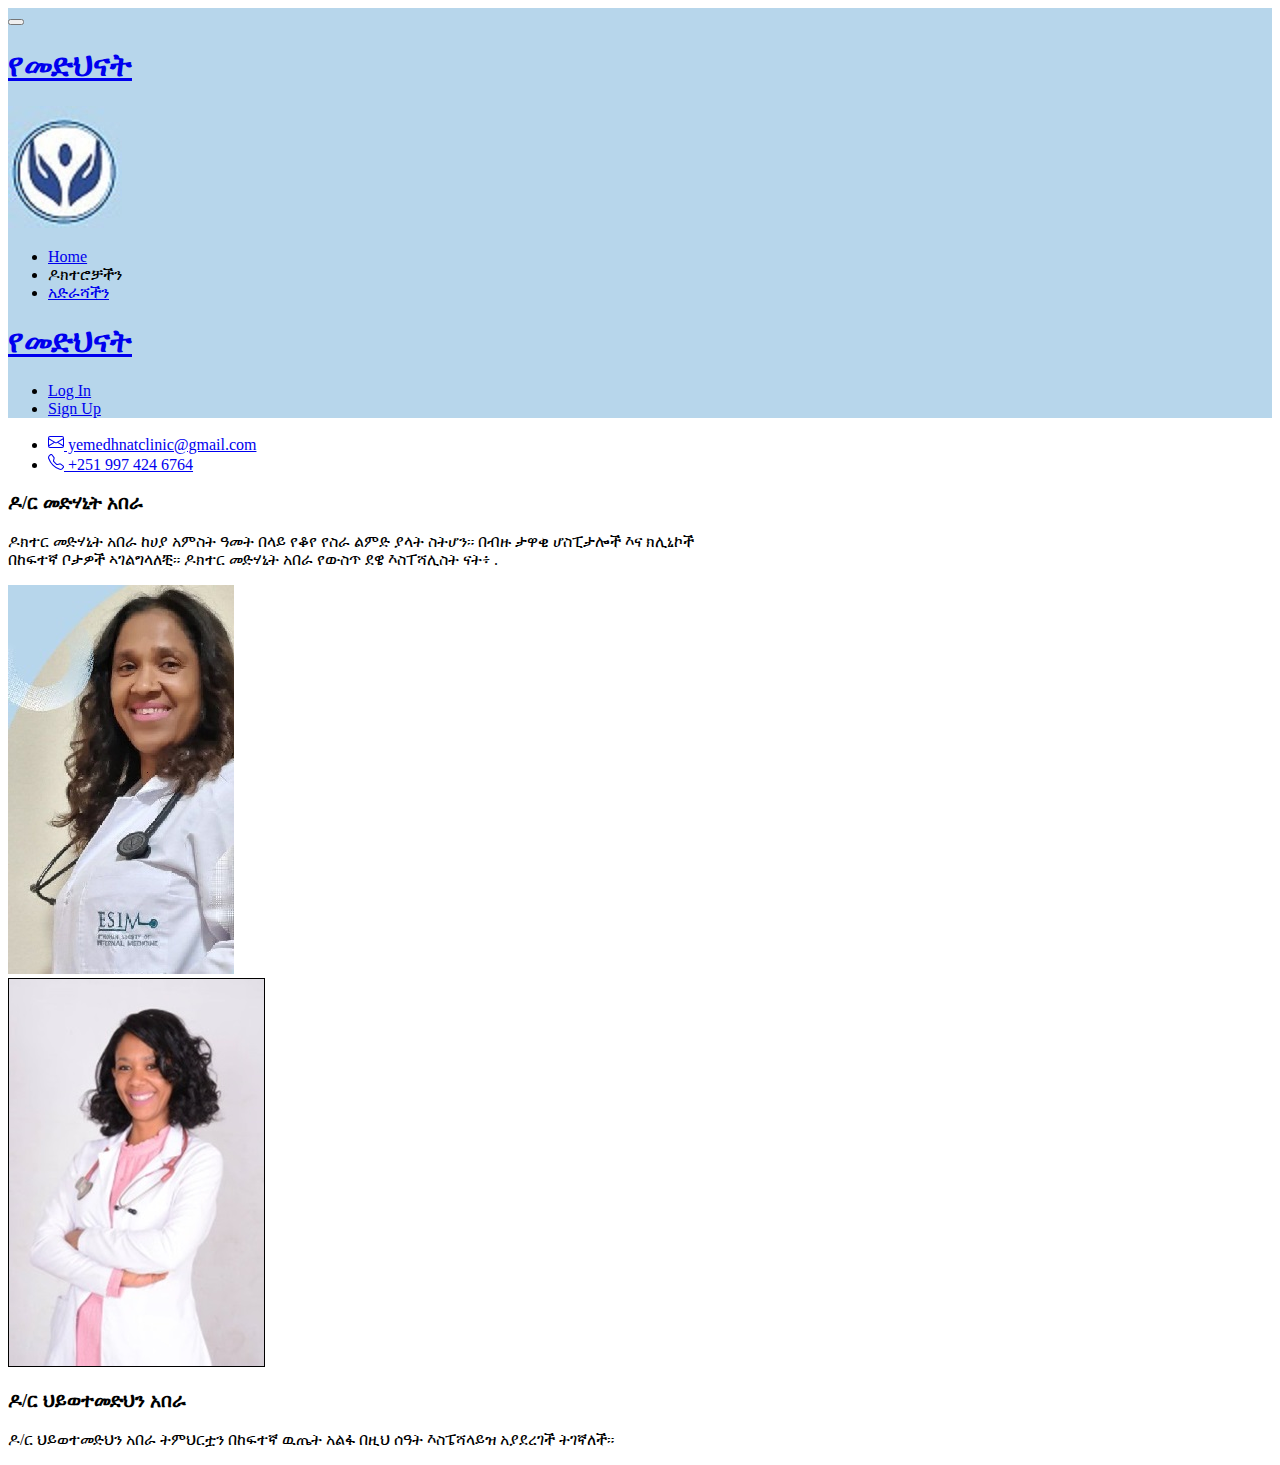
==== about.html @ f5036005 "doc cards complete commit" ====
<!DOCTYPE html>
<html lang="en">
<head>
    <meta charset="UTF-8">
    <meta name="viewport" content="width=device-width, initial-scale=1.0">
    <link rel="stylesheet" href="style.css">
    <link href="https://cdn.jsdelivr.net/npm/bootstrap@5.3.1/dist/css/bootstrap.min.css" rel="stylesheet" integrity="sha384-4bw+/aepP/YC94hEpVNVgiZdgIC5+VKNBQNGCHeKRQN+PtmoHDEXuppvnDJzQIu9" crossorigin="anonymous"><title>Welcome</title>
</head>
<body>
    <header>
      <nav class="navbar navbar-expand-lg navbar-light fw-bold" style="background-color: #b7d6eb;">
        <div class="container-fluid p-0">
          <button class="navbar-toggler ms-3" type="button" data-bs-toggle="collapse" data-bs-target="#navbarSupportedContent" aria-controls="navbarSupportedContent" aria-expanded="false" aria-label="Toggle navigation">
            <span class="navbar-toggler-icon"></span>
          </button>
          <div class="d-sm-none container d-flex justify-content-center w-50 " >
            <a class="navbar-brand " href="index.html"><h1 >የመድህናት</h1></a>
          </div>
          <div class="d-flex justify-content-start">
          <a class="navbar-brand " href="./index.html"><img src="./image/logo.jpg" class="img-responsive"></a>
        </div>
          <div class="collapse navbar-collapse m-0 ps-3 blink" id="navbarSupportedContent">
            <ul class="navbar-nav me-auto mb-2 mb-lg-0 ">
              <li class="nav-item">
                <a class="nav-link hover-effect" href="./index.html">Home</a>
              </li>
              <li class="nav-item">
                <a class="nav-link active " aria-current="page" >ዶክተሮቻችን</a>
              </li>
              <li class="nav-item">
                <a class="nav-link hover-effect" aria-current="page"  href="address.html" >አድራሻችን</a>
              </li>
            </ul>
          </div>
          <div class="container d-flex justify-content-center w-50 align-self-start" >
            <a class="d-none d-sm-block navbar-brand " href="index.html"><h1 >የመድህናት</h1></a>
          </div>
          <div>
            <ul class="navbar-nav d-flex justify-content-end">
               <li class="nav-item">
                <a class="nav-link" href="#">Log In </a>
              </li>
              <li class="nav-item">
                <a class="nav-link" href="regform.html">Sign Up</a>
              </li>
            </ul>
          </div>
        </div>
      </nav>
      
      <nav class="navbar navbar-expand-lg navbar-light bg-light">
        <div class="container-fluid">
            <ul class="navbar-nav me-auto mb-2 mb-lg-0">
              <li class="nav-item me-5"><a class="nav-link" href="mailto:yemedhanit@gmail.com">
                <svg xmlns="http://www.w3.org/2000/svg" width="16" height="16" fill="currentColor" class="bi bi-envelope" viewBox="0 0 16 16">
                <path d="M0 4a2 2 0 0 1 2-2h12a2 2 0 0 1 2 2v8a2 2 0 0 1-2 2H2a2 2 0 0 1-2-2V4Zm2-1a1 1 0 0 0-1 1v.217l7 4.2 7-4.2V4a1 1 0 0 0-1-1H2Zm13 2.383-4.708 2.825L15 11.105V5.383Zm-.034 6.876-5.64-3.471L8 9.583l-1.326-.795-5.64 3.47A1 1 0 0 0 2 13h12a1 1 0 0 0 .966-.741ZM1 11.105l4.708-2.897L1 5.383v5.722Z"/>
              </svg>
              yemedhnatclinic@gmail.com</a>
              </li>
              <li class="nav-item "><a class="nav-link" href="tel:+251 997 424 6764">
                <svg xmlns="http://www.w3.org/2000/svg" width="16" height="16" fill="currentColor" class="bi bi-telephone" viewBox="0 0 16 16">
                <path d="M3.654 1.328a.678.678 0 0 0-1.015-.063L1.605 2.3c-.483.484-.661 1.169-.45 1.77a17.568 17.568 0 0 0 4.168 6.608 17.569 17.569 0 0 0 6.608 4.168c.601.211 1.286.033 1.77-.45l1.034-1.034a.678.678 0 0 0-.063-1.015l-2.307-1.794a.678.678 0 0 0-.58-.122l-2.19.547a1.745 1.745 0 0 1-1.657-.459L5.482 8.062a1.745 1.745 0 0 1-.46-1.657l.548-2.19a.678.678 0 0 0-.122-.58L3.654 1.328zM1.884.511a1.745 1.745 0 0 1 2.612.163L6.29 2.98c.329.423.445.974.315 1.494l-.547 2.19a.678.678 0 0 0 .178.643l2.457 2.457a.678.678 0 0 0 .644.178l2.189-.547a1.745 1.745 0 0 1 1.494.315l2.306 1.794c.829.645.905 1.87.163 2.611l-1.034 1.034c-.74.74-1.846 1.065-2.877.702a18.634 18.634 0 0 1-7.01-4.42 18.634 18.634 0 0 1-4.42-7.009c-.362-1.03-.037-2.137.703-2.877L1.885.511z"/>
              </svg> +251 997 424 6764</a>
              </li>
            </ul>
        </div>
      </nav>
    </header>
    <main>
      <div class="d-flex justify-content-end">
          <div class="card text-white bg-primary border-primary border col-12" style="max-width: 700px;">
            <div class="row g-0">
              
              <div class="col-sm-6">
                <div class="card-body">
                  <h3 class="card-header bg-info">ዶ/ር መድሃኒት አበራ</h3>
                  <p class="card-text">ዶክተር መድሃኒት አበራ ከሀያ አምስት ዓመት በላይ የቆየ የስራ ልምድ ያላት ስትሆን። በብዙ ታዋቂ ሆስፒታሎች እና ክሊኒኮች በከፍተኛ ቦታዎች ኣገልግላለቺ። ዶክተር መድሃኒት አበራ የውስጥ ደዌ እስፐሻሊስት ናት፥ .</p>
                  </div>
              </div>
              <div class="d-flex justify-content-center justify-content-sm-end col-sm-6">
                <img src="./image/medhanit.jpg" class="img-responsive rounded" alt="medhanit">
              </div>
            </div>
          </div>
        </div>
        <div class="d-flex mt-5">
          
          <div class="card text-white bg-primary border-primary border" style="max-width: 700px;">
            <div class="row g-0">
              <div class="d-flex justify-content-center justify-content-sm-start   col-sm-6">
                <img src="./image/hiwot.jpg" class="img-responsive rounded" style="border: 1px solid black" alt="hiwot">
              </div>
              <div class="col-sm-6">
                <div class="card-body">
                  <h3 class="card-header bg-info">ዶ/ር ህይወተመድህን አበራ</h3>
                  <p class="card-text">ዶ/ር ህይወተመድህን አበራ ትምህርቷን በከፍተኛ ዉጤት አልፋ በዚህ ሰዓት እስፔሻላይዝ አያደረገች ትገኛለች።
          
                  </p>
                  </div>
                </div>
            </div>
          </div>
        </div>
            
        
    </main>
    <script src="https://cdn.jsdelivr.net/npm/bootstrap@5.3.1/dist/js/bootstrap.bundle.min.js" integrity="sha384-HwwvtgBNo3bZJJLYd8oVXjrBZt8cqVSpeBNS5n7C8IVInixGAoxmnlMuBnhbgrkm" crossorigin="anonymous"></script>
  </body>
</html>
---- style.css ----
#yemedhnatLogo{
    width:5%;
    height : auto;
}
.cardContainer{
    display: grid;
    grid-template-columns: 50% 50%;
}
#map {
    height: 400px; /* The height is 400 pixels */
    width: 50%; /* The width is the width of the web page */
    border: 1px solid black;
}
@media screen and (max-width:480px) {
    #map {
        height: 400px; /* The height is 400 pixels */
        width: 100%; /* The width is the width of the web page */
    }
    .blink{
        background-color:white ;
    }
}
.hover-effect:hover {
  opacity: 0.5;
  border-bottom: 1px solid blue;
}
#titleyemedhnat{
    color: aliceblued;
    position: relative;
    left:-50px;
}
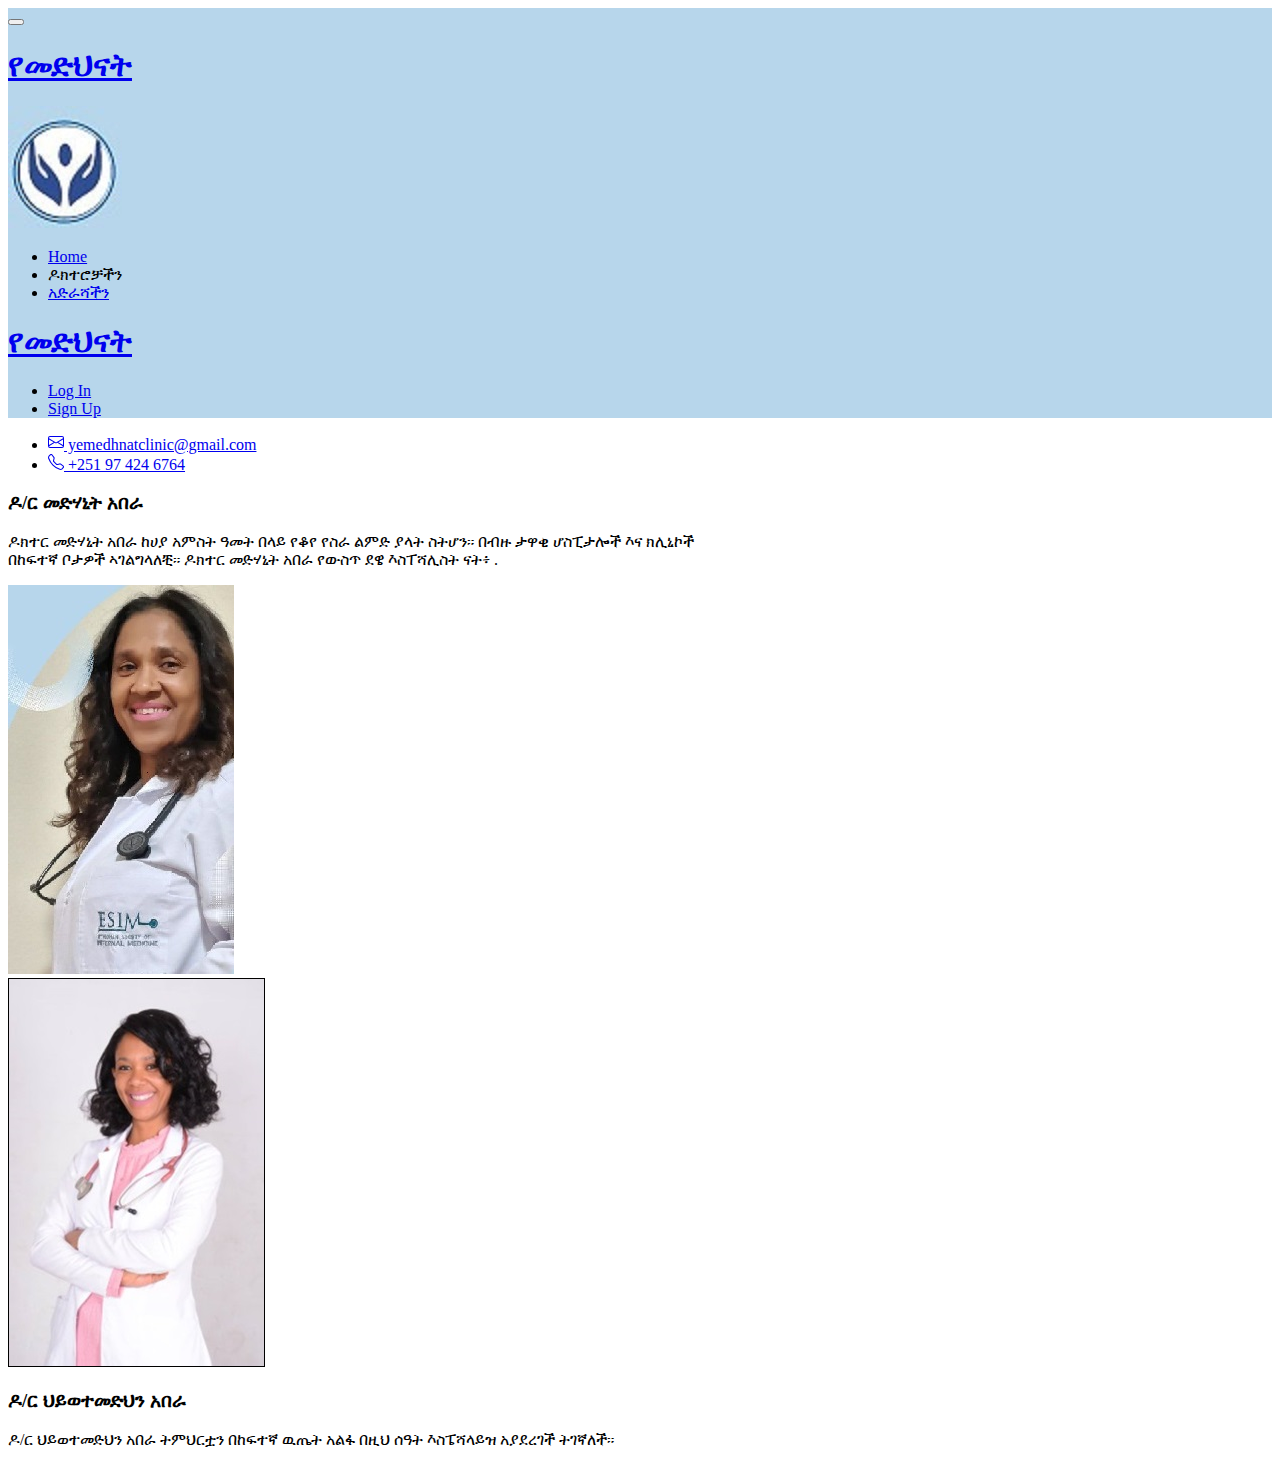
==== commit 2af1c192: "tel corrected commit" ====
--- a/about.html
+++ b/about.html
@@ -57,10 +57,10 @@
               </svg>
               yemedhnatclinic@gmail.com</a>
               </li>
-              <li class="nav-item "><a class="nav-link" href="tel:+251 997 424 6764">
+              <li class="nav-item "><a class="nav-link" href="tel:+251 97 424 6764">
                 <svg xmlns="http://www.w3.org/2000/svg" width="16" height="16" fill="currentColor" class="bi bi-telephone" viewBox="0 0 16 16">
                 <path d="M3.654 1.328a.678.678 0 0 0-1.015-.063L1.605 2.3c-.483.484-.661 1.169-.45 1.77a17.568 17.568 0 0 0 4.168 6.608 17.569 17.569 0 0 0 6.608 4.168c.601.211 1.286.033 1.77-.45l1.034-1.034a.678.678 0 0 0-.063-1.015l-2.307-1.794a.678.678 0 0 0-.58-.122l-2.19.547a1.745 1.745 0 0 1-1.657-.459L5.482 8.062a1.745 1.745 0 0 1-.46-1.657l.548-2.19a.678.678 0 0 0-.122-.58L3.654 1.328zM1.884.511a1.745 1.745 0 0 1 2.612.163L6.29 2.98c.329.423.445.974.315 1.494l-.547 2.19a.678.678 0 0 0 .178.643l2.457 2.457a.678.678 0 0 0 .644.178l2.189-.547a1.745 1.745 0 0 1 1.494.315l2.306 1.794c.829.645.905 1.87.163 2.611l-1.034 1.034c-.74.74-1.846 1.065-2.877.702a18.634 18.634 0 0 1-7.01-4.42 18.634 18.634 0 0 1-4.42-7.009c-.362-1.03-.037-2.137.703-2.877L1.885.511z"/>
-              </svg> +251 997 424 6764</a>
+              </svg> +251 97 424 6764</a>
               </li>
             </ul>
         </div>
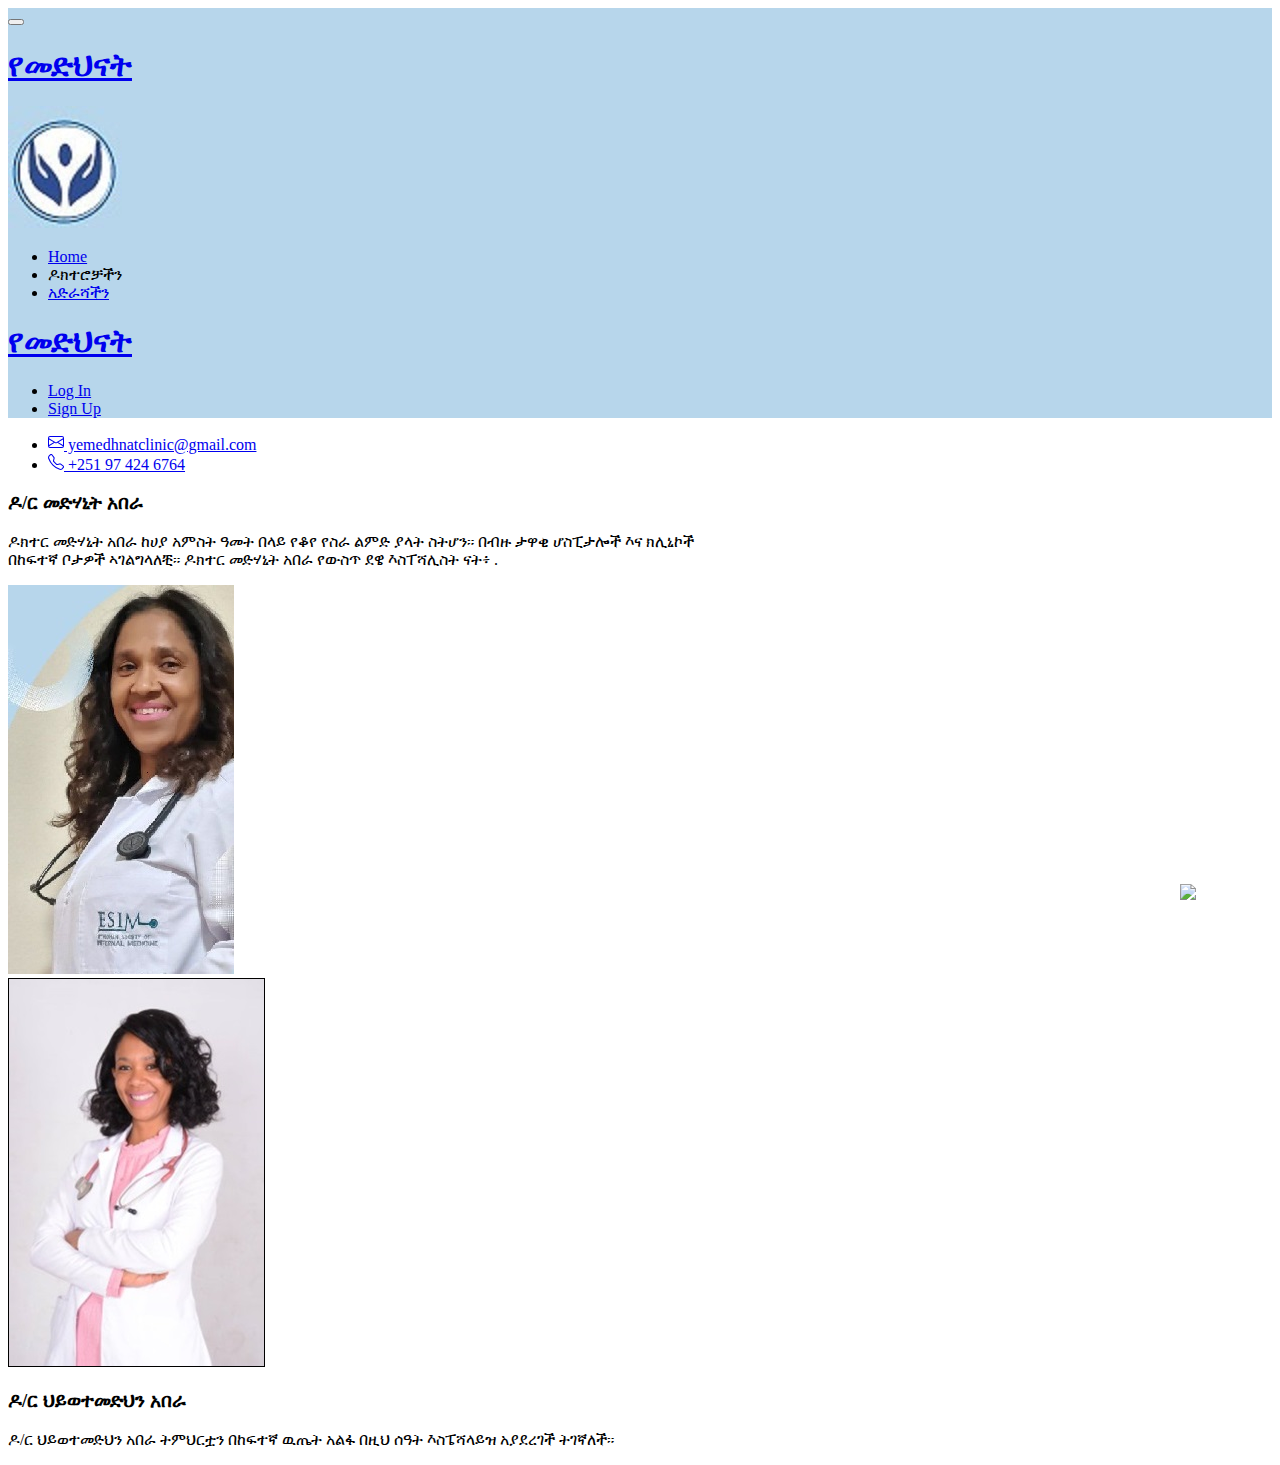
==== commit ec181257: "parsed json" ====
--- a/about.html
+++ b/about.html
@@ -104,6 +104,8 @@
             
         
     </main>
+    <a href="chat.html"><img src="/clinic/image/whatsApp.webp" class="whatsapp" id="whatsapp" /></a>
+    
     <script src="https://cdn.jsdelivr.net/npm/bootstrap@5.3.1/dist/js/bootstrap.bundle.min.js" integrity="sha384-HwwvtgBNo3bZJJLYd8oVXjrBZt8cqVSpeBNS5n7C8IVInixGAoxmnlMuBnhbgrkm" crossorigin="anonymous"></script>
   </body>
 </html>--- a/style.css
+++ b/style.css
@@ -20,6 +20,13 @@
         background-color:white ;
     }
 }
+.whatsapp{
+    position:fixed;
+    right: 0px;
+    bottom: 0px;
+    width:100px;
+    height: auto;
+}
 .hover-effect:hover {
   opacity: 0.5;
   border-bottom: 1px solid blue;
@@ -28,4 +35,176 @@
     color: aliceblued;
     position: relative;
     left:-50px;
+}
+#sendButton{
+    position: relative;
+    left :170px;
+    display:none;
+}
+.right{
+   /* text-align:right;*/
+}
+table{
+    width:100%;
+
+    border: 1px solid black;
+}
+#get{
+    display: none;
+}
+#parts{
+    
+    display: flex;
+    justify-content: center;
+    padding: 50px;
+    min-height: 700px;
+}
+.list_container{
+    display: flex;
+    justify-content: center;
+}
+.list{
+    cursor: pointer;;
+    width: 200px;
+    background-color: cadetblue;
+    list-style: none;
+    padding: 5px;
+    margin-bottom: 10px;
+    text-align: center;
+    color:white;
+    font-family: 'Franklin Gothic Medium', 'Arial Narrow', Arial, sans-serif;
+    box-shadow: 5px 5px 10px 5px white;
+    border-radius: 10px;
+}
+#done{
+    border:  lightblue solid 1px;
+    width: 200px;
+    height: 75px;
+    margin: 40px;
+}
+#doneContainer{
+    display: flex;
+    justify-content: center;
+    margin-left: 30px;
+}
+#bgImage{
+    background-image: url(/clinic/image/staff.jpg);
+    
+}
+.diagnosis{
+    background-color:chocolate;
+    height:40px;
+    border-radius: 10px;
+    font-size: large;
+    color: white;
+    width: 200px;
+    margin-bottom: 10px;
+    
+
+}
+.diseases_container{
+    height: 700px;
+}
+.rate{
+    margin-top: 200px;
+    height: 50px;
+    background-color: brown;
+    text-decoration: none;
+    width: 200px;
+}
+/* Chat sheets */
+.chat_container{
+    display: flex;
+    flex-direction: column;
+    position: relative;
+    left: 0px;
+    top:0px;
+    margin: 20px;
+    height:90%;
+    width:90%;
+}
+.chat_heading{
+    position: fixed;
+    width:auto;
+    top:inherit;
+    left:0px;
+    right: 0px;
+    text-align: center;
+    color: rgb(37, 83, 99);
+    font-family: Arial, Helvetica, sans-serif;
+    background-color: beige;
+    padding:20px;
+    margin-top: 0px;
+    border-radius: 5px;
+}
+.m_chats{
+    align-self:flex-start;
+    border: black solid 1px;
+    border-top-right-radius: 20px;
+    border-bottom-right-radius: 20px;
+    border-top-left-radius: 20px;
+    width:fit-content;
+    padding: 10px;
+    margin: 20px;
+    background-color: lightblue;
+    font-family:'Lucida Sans', 'Lucida Sans Regular', 'Lucida Grande', 'Lucida Sans Unicode', Geneva, Verdana, sans-serif;
+}
+.user_chats{
+    align-self: flex-end;
+    border: black solid 1px;    
+    border-top-right-radius: 20px;
+    border-top-left-radius: 20px;
+    border-bottom-left-radius: 20px;
+    width:fit-content;
+    padding: 10px;
+    margin: 20px;
+    background-color: lightblue;
+    font-family:'Lucida Sans', 'Lucida Sans Regular', 'Lucida Grande', 'Lucida Sans Unicode', Geneva, Verdana, sans-serif;
+}
+.user_input{
+    position: fixed;
+    bottom:0px;
+    left:0px;
+    right:0px;
+   
+    width:auto;
+    height:5%;
+    border:none;
+    background-color: beige;
+    border-radius: 5px;
+    font-size: 1.5em;
+    padding-left: 20px;
+}
+.choices{
+    cursor: pointer;
+    text-align: center;
+    align-self: center;
+    border: black solid 1px;  
+    width:fit-content;
+    min-width: 160px;
+    padding: 10px;
+    margin: 5px;
+    background-color: rgb(140, 168, 162);
+    font-family:'Lucida Sans', 'Lucida Sans Regular', 'Lucida Grande', 'Lucida Sans Unicode', Geneva, Verdana, sans-serif;
+
+}
+.spacer{
+    height:20px;
+}
+.spacer_bottom{
+    height:100px;
+}
+.disclaimer{
+    margin-top: 40px;
+    font-size: medium;
+    text-align: center;
+}
+.schedule_button{
+    height: 2em;
+    text-align: center;
+    border: black solid 1px;
+    background-color: brown;
+    border-radius: 5px;
+    color: white;
+    font-family: 'Gill Sans', 'Gill Sans MT', Calibri, 'Trebuchet MS', sans-serif;
 }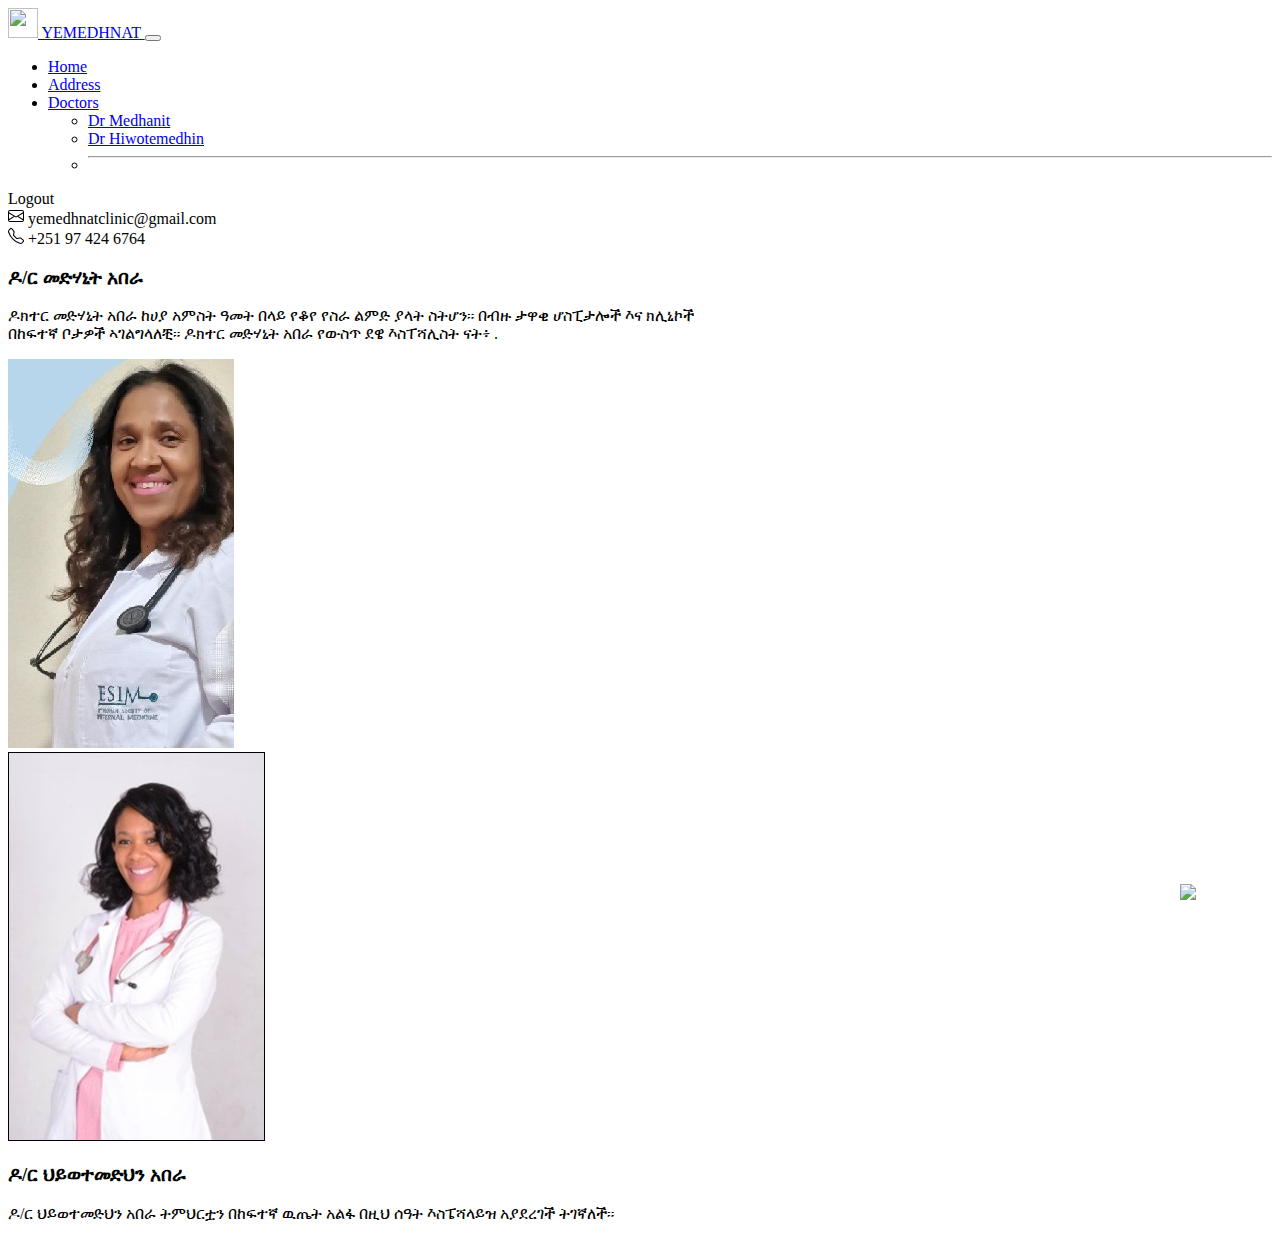
==== commit cd54d14b: "fixed home and doctors pages" ====
--- a/about.html
+++ b/about.html
@@ -8,70 +8,63 @@
 </head>
 <body>
     <header>
-      <nav class="navbar navbar-expand-lg navbar-light fw-bold" style="background-color: #b7d6eb;">
-        <div class="container-fluid p-0">
-          <button class="navbar-toggler ms-3" type="button" data-bs-toggle="collapse" data-bs-target="#navbarSupportedContent" aria-controls="navbarSupportedContent" aria-expanded="false" aria-label="Toggle navigation">
-            <span class="navbar-toggler-icon"></span>
-          </button>
-          <div class="d-sm-none container d-flex justify-content-center w-50 " >
-            <a class="navbar-brand " href="index.html"><h1 >የመድህናት</h1></a>
-          </div>
-          <div class="d-flex justify-content-start">
-          <a class="navbar-brand " href="./index.html"><img src="./image/logo.jpg" class="img-responsive"></a>
-        </div>
-          <div class="collapse navbar-collapse m-0 ps-3 blink" id="navbarSupportedContent">
-            <ul class="navbar-nav me-auto mb-2 mb-lg-0 ">
-              <li class="nav-item">
-                <a class="nav-link hover-effect" href="./index.html">Home</a>
-              </li>
-              <li class="nav-item">
-                <a class="nav-link active " aria-current="page" >ዶክተሮቻችን</a>
-              </li>
-              <li class="nav-item">
-                <a class="nav-link hover-effect" aria-current="page"  href="address.html" >አድራሻችን</a>
-              </li>
-            </ul>
-          </div>
-          <div class="container d-flex justify-content-center w-50 align-self-start" >
-            <a class="d-none d-sm-block navbar-brand " href="index.html"><h1 >የመድህናት</h1></a>
-          </div>
-          <div>
-            <ul class="navbar-nav d-flex justify-content-end">
-               <li class="nav-item">
-                <a class="nav-link" href="#">Log In </a>
-              </li>
-              <li class="nav-item">
-                <a class="nav-link" href="regform.html">Sign Up</a>
-              </li>
-            </ul>
-          </div>
-        </div>
-      </nav>
       
       <nav class="navbar navbar-expand-lg navbar-light bg-light">
-        <div class="container-fluid">
-            <ul class="navbar-nav me-auto mb-2 mb-lg-0">
-              <li class="nav-item me-5"><a class="nav-link" href="mailto:yemedhanit@gmail.com">
+        <a class="navbar-brand" href="#">
+        <img src="/clinic/image/logo.jpg" width="30" height="30" class="d-inline-block align-top" alt="">
+        YEMEDHNAT
+        </a>
+        <button class="navbar-toggler me-3" type="button" data-bs-toggle="collapse" data-bs-target="#navbarSupportedContent" aria-controls="navbarSupportedContent" aria-expanded="false" aria-label="Toggle navigation">
+            <span class="navbar-toggler-icon"></span>
+        </button>
+        <div class="collapse navbar-collapse" id="navbarSupportedContent">
+        <ul class="navbar-nav me-auto mb-2 mb-lg-0">
+          <li class="nav-item">
+            <a class="nav-link active" href="index.html">Home</a>
+          </li>
+          <li class="nav-item">
+            <a class="nav-link" href="address.html">Address</a>
+          </li>
+          <li class="nav-item dropdown">
+            <a class="nav-link dropdown-toggle" href="#" id="navbarDropdown" role="button" data-bs-toggle="dropdown" aria-expanded="false">
+              Doctors
+            </a>
+            <ul class="dropdown-menu" aria-labelledby="navbarDropdown">
+              <li><a class="dropdown-item" href="#">Dr Medhanit</a></li>
+              <li><a class="dropdown-item" href="#">Dr Hiwotemedhin</a></li>
+              <li><hr class="dropdown-divider">
+            </ul>
+          </li>
+        </ul>
+        <form class="d-flex">
+          <a class="btn btn-outline-success" type="submit">Logout</a>
+        </form>
+      </div>
+    </div>
+  </nav>
+  <nav class="container bg-dark text-white">
+    <div class="row">
+        <div class="col-12">
+            <a class="nav-link" href="mailto:yemedhanit@gmail.com"></a>
                 <svg xmlns="http://www.w3.org/2000/svg" width="16" height="16" fill="currentColor" class="bi bi-envelope" viewBox="0 0 16 16">
-                <path d="M0 4a2 2 0 0 1 2-2h12a2 2 0 0 1 2 2v8a2 2 0 0 1-2 2H2a2 2 0 0 1-2-2V4Zm2-1a1 1 0 0 0-1 1v.217l7 4.2 7-4.2V4a1 1 0 0 0-1-1H2Zm13 2.383-4.708 2.825L15 11.105V5.383Zm-.034 6.876-5.64-3.471L8 9.583l-1.326-.795-5.64 3.47A1 1 0 0 0 2 13h12a1 1 0 0 0 .966-.741ZM1 11.105l4.708-2.897L1 5.383v5.722Z"/>
-              </svg>
-              yemedhnatclinic@gmail.com</a>
-              </li>
-              <li class="nav-item "><a class="nav-link" href="tel:+251 97 424 6764">
-                <svg xmlns="http://www.w3.org/2000/svg" width="16" height="16" fill="currentColor" class="bi bi-telephone" viewBox="0 0 16 16">
+                    <path d="M0 4a2 2 0 0 1 2-2h12a2 2 0 0 1 2 2v8a2 2 0 0 1-2 2H2a2 2 0 0 1-2-2V4Zm2-1a1 1 0 0 0-1 1v.217l7 4.2 7-4.2V4a1 1 0 0 0-1-1H2Zm13 2.383-4.708 2.825L15 11.105V5.383Zm-.034 6.876-5.64-3.471L8 9.583l-1.326-.795-5.64 3.47A1 1 0 0 0 2 13h12a1 1 0 0 0 .966-.741ZM1 11.105l4.708-2.897L1 5.383v5.722Z"/>
+                </svg>
+            yemedhnatclinic@gmail.com</a>
+        </div>
+        <div class="col-12 text-center">
+            <svg xmlns="http://www.w3.org/2000/svg" width="16" height="16" fill="currentColor" class="bi bi-telephone" viewBox="0 0 16 16">
                 <path d="M3.654 1.328a.678.678 0 0 0-1.015-.063L1.605 2.3c-.483.484-.661 1.169-.45 1.77a17.568 17.568 0 0 0 4.168 6.608 17.569 17.569 0 0 0 6.608 4.168c.601.211 1.286.033 1.77-.45l1.034-1.034a.678.678 0 0 0-.063-1.015l-2.307-1.794a.678.678 0 0 0-.58-.122l-2.19.547a1.745 1.745 0 0 1-1.657-.459L5.482 8.062a1.745 1.745 0 0 1-.46-1.657l.548-2.19a.678.678 0 0 0-.122-.58L3.654 1.328zM1.884.511a1.745 1.745 0 0 1 2.612.163L6.29 2.98c.329.423.445.974.315 1.494l-.547 2.19a.678.678 0 0 0 .178.643l2.457 2.457a.678.678 0 0 0 .644.178l2.189-.547a1.745 1.745 0 0 1 1.494.315l2.306 1.794c.829.645.905 1.87.163 2.611l-1.034 1.034c-.74.74-1.846 1.065-2.877.702a18.634 18.634 0 0 1-7.01-4.42 18.634 18.634 0 0 1-4.42-7.009c-.362-1.03-.037-2.137.703-2.877L1.885.511z"/>
-              </svg> +251 97 424 6764</a>
-              </li>
-            </ul>
-        </div>
-      </nav>
+          </svg> +251 97 424 6764</a> </div>
+    </div>
+  </nav>
+      
     </header>
     <main>
       <div class="d-flex justify-content-end">
           <div class="card text-white bg-primary border-primary border col-12" style="max-width: 700px;">
             <div class="row g-0">
               
-              <div class="col-sm-6">
+              <div class="col-8">
                 <div class="card-body">
                   <h3 class="card-header bg-info">ዶ/ር መድሃኒት አበራ</h3>
                   <p class="card-text">ዶክተር መድሃኒት አበራ ከሀያ አምስት ዓመት በላይ የቆየ የስራ ልምድ ያላት ስትሆን። በብዙ ታዋቂ ሆስፒታሎች እና ክሊኒኮች በከፍተኛ ቦታዎች ኣገልግላለቺ። ዶክተር መድሃኒት አበራ የውስጥ ደዌ እስፐሻሊስት ናት፥ .</p>
@@ -104,7 +97,7 @@
             
         
     </main>
-    <a href="chat.html"><img src="/clinic/image/whatsApp.webp" class="whatsapp" id="whatsapp" /></a>
+    <a href="chat.html"><img src="/clinic/image/drM.jpg" class="whatsapp" id="whatsapp" /></a>
     
     <script src="https://cdn.jsdelivr.net/npm/bootstrap@5.3.1/dist/js/bootstrap.bundle.min.js" integrity="sha384-HwwvtgBNo3bZJJLYd8oVXjrBZt8cqVSpeBNS5n7C8IVInixGAoxmnlMuBnhbgrkm" crossorigin="anonymous"></script>
   </body>
--- a/style.css
+++ b/style.css
@@ -113,6 +113,14 @@
     width: 200px;
 }
 /* Chat sheets */
+.my_flex_end{
+    display: flex;
+    justify-content: flex-end;
+}
+.chat_body{
+    width: 10vw;
+
+}
 .chat_container{
     display: flex;
     flex-direction: column;
@@ -121,7 +129,7 @@
     top:0px;
     margin: 20px;
     height:90%;
-    width:90%;
+    width:90vw;
 }
 .chat_heading{
     position: fixed;
@@ -151,14 +159,14 @@
 }
 .user_chats{
     align-self: flex-end;
-    border: black solid 1px;    
+    border: white solid 1px;    
     border-top-right-radius: 20px;
     border-top-left-radius: 20px;
     border-bottom-left-radius: 20px;
     width:fit-content;
     padding: 10px;
     margin: 20px;
-    background-color: lightblue;
+    background-color: rgb(186, 230, 173);
     font-family:'Lucida Sans', 'Lucida Sans Regular', 'Lucida Grande', 'Lucida Sans Unicode', Geneva, Verdana, sans-serif;
 }
 .user_input{
@@ -179,17 +187,19 @@
     cursor: pointer;
     text-align: center;
     align-self: center;
-    border: black solid 1px;  
-    width:fit-content;
+    border: black solid 1px;
+    border-radius:10px; 
+    width:350px;
     min-width: 160px;
     padding: 10px;
     margin: 5px;
     background-color: rgb(140, 168, 162);
     font-family:'Lucida Sans', 'Lucida Sans Regular', 'Lucida Grande', 'Lucida Sans Unicode', Geneva, Verdana, sans-serif;
-
+    font-weight: bold;
+    color: white;
 }
 .spacer{
-    height:20px;
+    height:30px;
 }
 .spacer_bottom{
     height:100px;
@@ -201,10 +211,100 @@
 }
 .schedule_button{
     height: 2em;
+    display:block;
+    text-decoration: none;
     text-align: center;
     border: black solid 1px;
     background-color: brown;
     border-radius: 5px;
     color: white;
     font-family: 'Gill Sans', 'Gill Sans MT', Calibri, 'Trebuchet MS', sans-serif;
-}+}
+#drM{
+    border-radius: 50%;
+    height: 40px;
+    width: auto;
+}
+/* user page sheets*/
+.photo{
+    height: auto;
+    width: 50%;
+    margin-right: 20px;
+    border: black solid 1px;
+    border-radius: 20px;
+}
+.appointment{
+    min-height: 60vh;
+}
+.my_flex{
+    height: inherit;
+    display: flex;
+    justify-content: center;
+    align-items: center;
+}
+.bg_beige{
+    background:beige;
+    width: 100%;
+}
+.width_wide{
+    font-size: 4em;
+    font-family:'Trebuchet MS', 'Lucida Sans Unicode', 'Lucida Grande', 'Lucida Sans', Arial, sans-serif;
+    color:rgb(63, 125, 146)
+}
+.three_bars{
+    cursor: pointer;
+    background-color: black;
+    height: 1px;
+    width: 50px;
+    margin: 20px;
+}
+#three_container{
+    cursor: pointer;
+    width:50px;
+}
+
+/** index*/
+.address{
+    position:fixed;
+    top:250px;
+    left:50px;
+    height:10vw;
+    width:10vw;
+    min-width: 80px;;
+    min-height: 80px;
+    z-index: 2;
+    background-color: black;
+    color:white;
+    padding-top: 4vw;
+    padding-left: 3vw;
+    opacity: .8;
+    font-weight: bold;
+}
+.doctors{
+    position:fixed;
+    top:250px;
+    right:50px;
+    height:10vw;
+    width:10vw;
+    min-width: 80px;;
+    min-height: 80px;
+    z-index: 2;
+    background-color: black;
+    color:white;
+    padding-top: 4vw;
+    padding-left: 3vw;
+    opacity: .8;
+    font-weight: bold;
+}
+.doctors:hover{
+    opacity:1;
+    transform:scale(1.2);
+}
+.address:hover{
+    opacity:1;
+    transform:scale(1.2);
+}
+.copyright{
+    position:relative;
+    top:calc(90px + 5vw);
+}
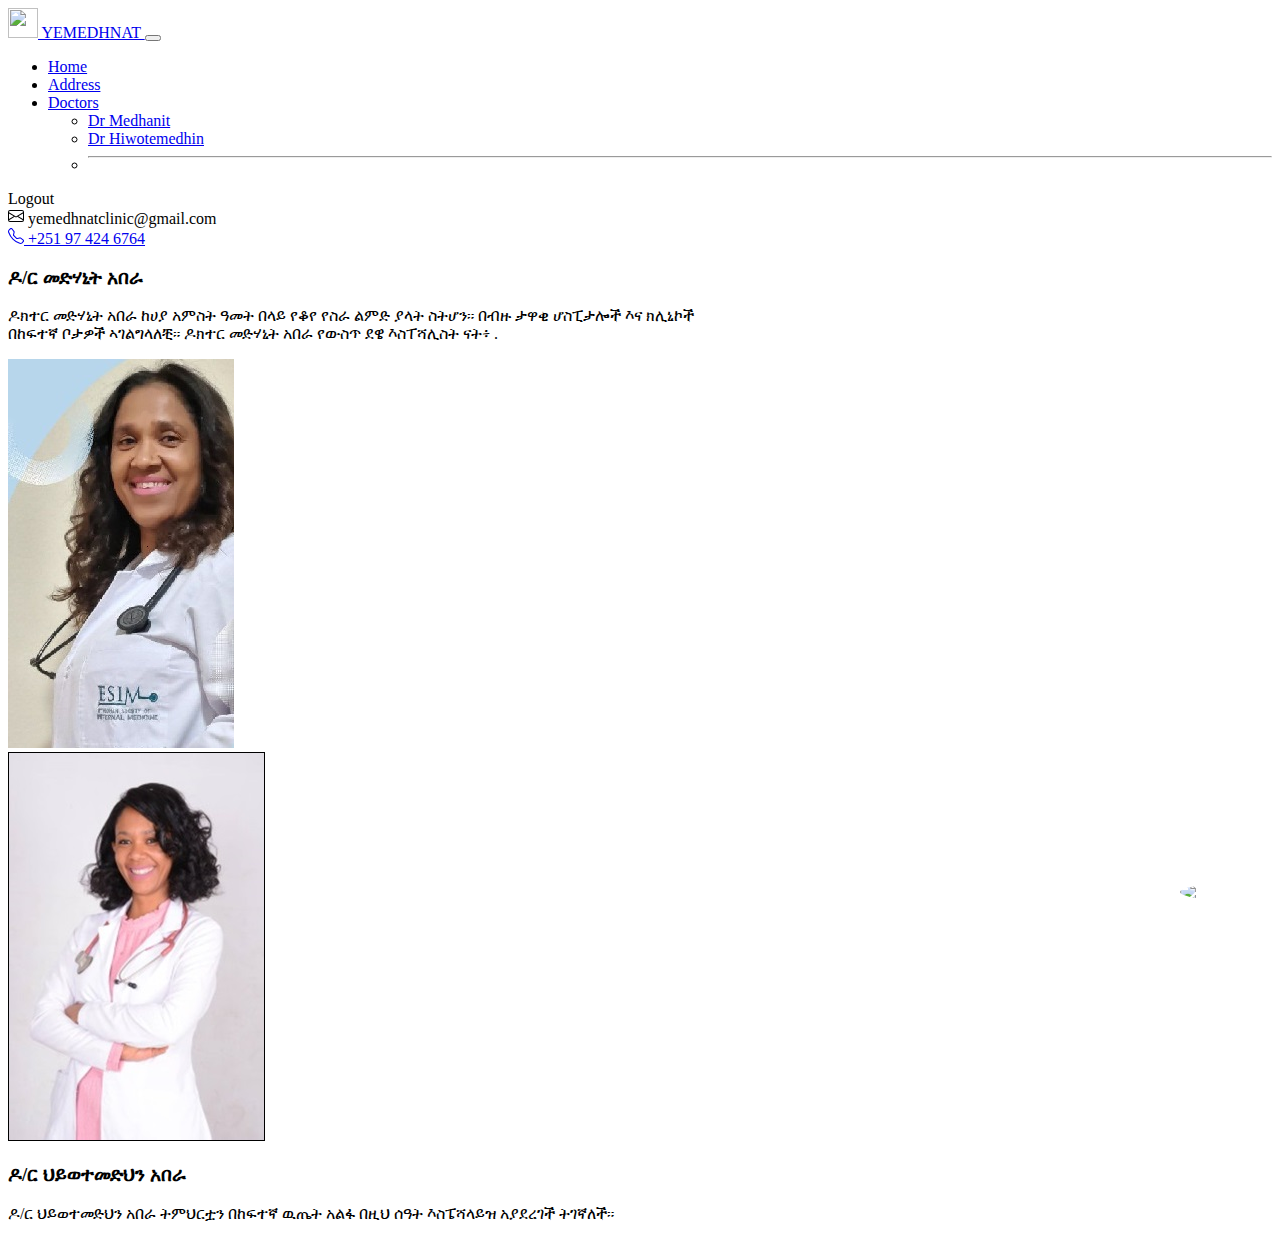
==== commit 03b1dcd3: "fixed tel bug" ====
--- a/about.html
+++ b/about.html
@@ -51,7 +51,7 @@
                 </svg>
             yemedhnatclinic@gmail.com</a>
         </div>
-        <div class="col-12 text-center">
+        <div class="col-12 text-center"><a class="nav-link" href="tel:+251 97 424 6764">
             <svg xmlns="http://www.w3.org/2000/svg" width="16" height="16" fill="currentColor" class="bi bi-telephone" viewBox="0 0 16 16">
                 <path d="M3.654 1.328a.678.678 0 0 0-1.015-.063L1.605 2.3c-.483.484-.661 1.169-.45 1.77a17.568 17.568 0 0 0 4.168 6.608 17.569 17.569 0 0 0 6.608 4.168c.601.211 1.286.033 1.77-.45l1.034-1.034a.678.678 0 0 0-.063-1.015l-2.307-1.794a.678.678 0 0 0-.58-.122l-2.19.547a1.745 1.745 0 0 1-1.657-.459L5.482 8.062a1.745 1.745 0 0 1-.46-1.657l.548-2.19a.678.678 0 0 0-.122-.58L3.654 1.328zM1.884.511a1.745 1.745 0 0 1 2.612.163L6.29 2.98c.329.423.445.974.315 1.494l-.547 2.19a.678.678 0 0 0 .178.643l2.457 2.457a.678.678 0 0 0 .644.178l2.189-.547a1.745 1.745 0 0 1 1.494.315l2.306 1.794c.829.645.905 1.87.163 2.611l-1.034 1.034c-.74.74-1.846 1.065-2.877.702a18.634 18.634 0 0 1-7.01-4.42 18.634 18.634 0 0 1-4.42-7.009c-.362-1.03-.037-2.137.703-2.877L1.885.511z"/>
           </svg> +251 97 424 6764</a> </div>
--- a/style.css
+++ b/style.css
@@ -26,6 +26,7 @@
     bottom: 0px;
     width:100px;
     height: auto;
+    border-radius: 50%;
 }
 .hover-effect:hover {
   opacity: 0.5;
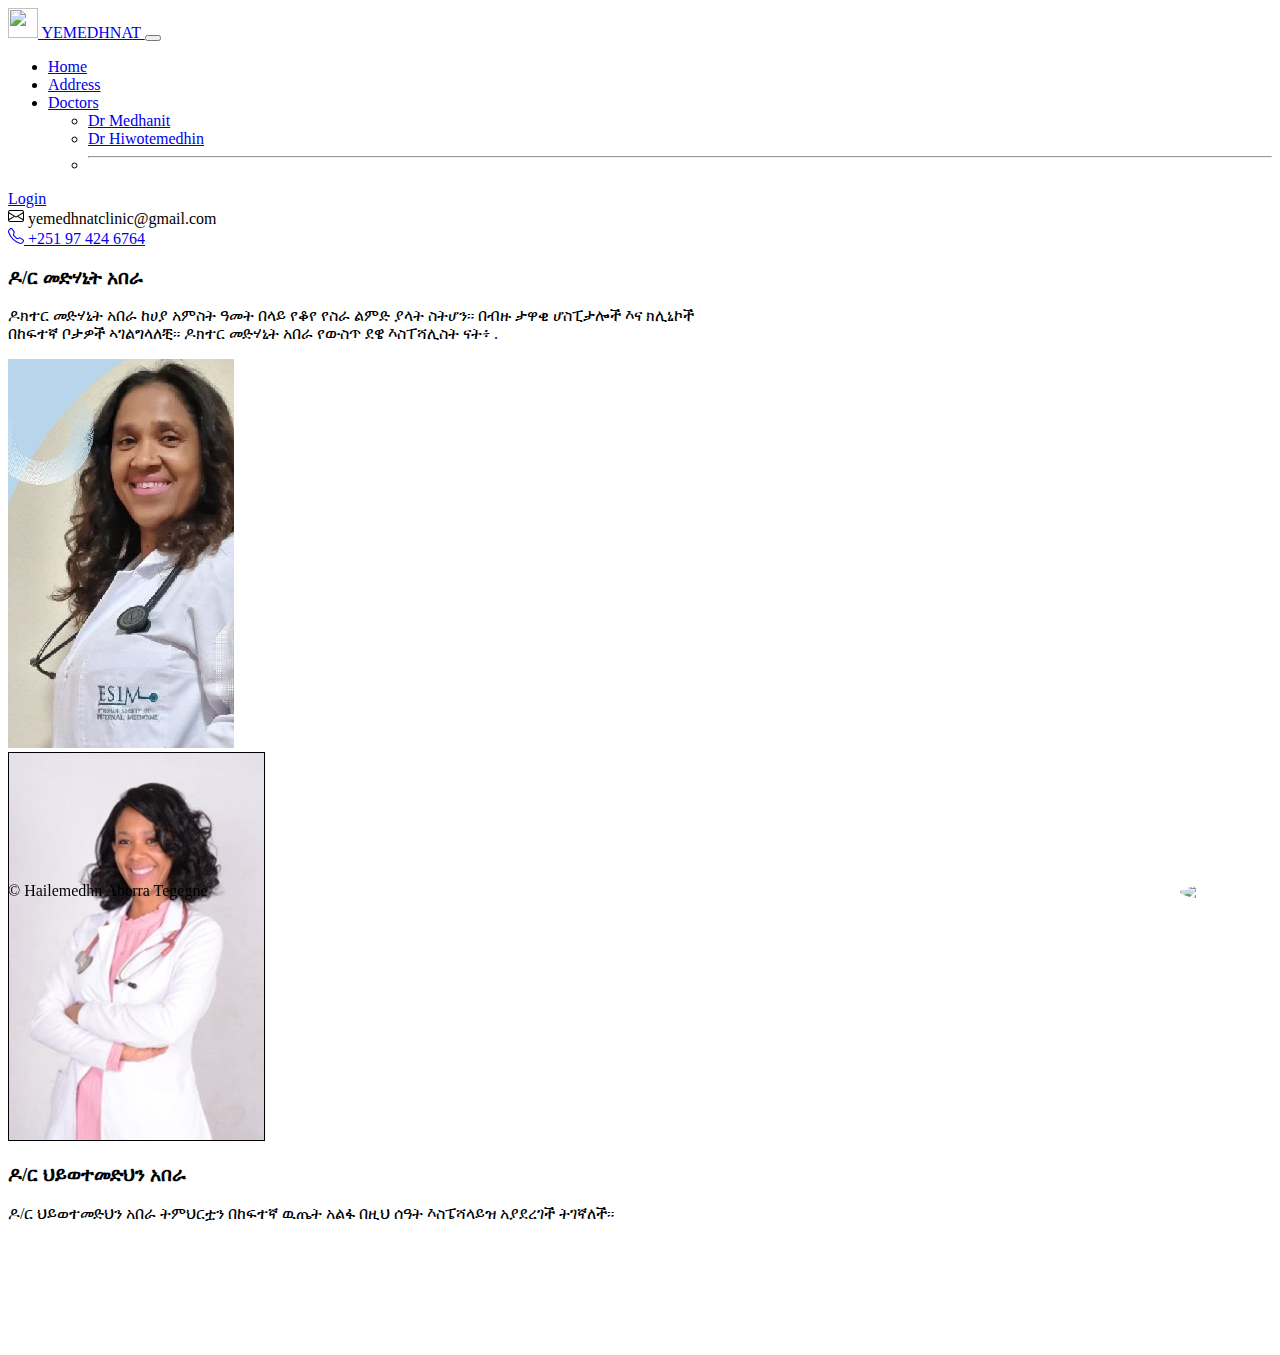
==== commit 290edb9c: "fixed links" ====
--- a/about.html
+++ b/about.html
@@ -26,18 +26,18 @@
             <a class="nav-link" href="address.html">Address</a>
           </li>
           <li class="nav-item dropdown">
-            <a class="nav-link dropdown-toggle" href="#" id="navbarDropdown" role="button" data-bs-toggle="dropdown" aria-expanded="false">
+            <a class="nav-link dropdown-toggle" href="index.html" id="navbarDropdown" role="button" data-bs-toggle="dropdown" aria-expanded="false">
               Doctors
             </a>
             <ul class="dropdown-menu" aria-labelledby="navbarDropdown">
               <li><a class="dropdown-item" href="#">Dr Medhanit</a></li>
-              <li><a class="dropdown-item" href="#">Dr Hiwotemedhin</a></li>
+              <li><a class="dropdown-item" href="#hiwot">Dr Hiwotemedhin</a></li>
               <li><hr class="dropdown-divider">
             </ul>
           </li>
         </ul>
         <form class="d-flex">
-          <a class="btn btn-outline-success" type="submit">Logout</a>
+          <a class="btn btn-outline-success"  href="login.html">Login</a>
         </form>
       </div>
     </div>
@@ -61,7 +61,7 @@
     </header>
     <main>
       <div class="d-flex justify-content-end">
-          <div class="card text-white bg-primary border-primary border col-12" style="max-width: 700px;">
+          <div class="card text-black bg-light border-primary border col-12" style="max-width: 700px;">
             <div class="row g-0">
               
               <div class="col-8">
@@ -78,17 +78,18 @@
         </div>
         <div class="d-flex mt-5">
           
-          <div class="card text-white bg-primary border-primary border" style="max-width: 700px;">
+          <div class="card text-black bg-light border-primary border" style="max-width: 700px;">
             <div class="row g-0">
-              <div class="d-flex justify-content-center justify-content-sm-start   col-sm-6">
+              <div class="d-flex justify-content-center justify-content-sm-start col-sm-6">
                 <img src="./image/hiwot.jpg" class="img-responsive rounded" style="border: 1px solid black" alt="hiwot">
               </div>
               <div class="col-sm-6">
                 <div class="card-body">
-                  <h3 class="card-header bg-info">ዶ/ር ህይወተመድህን አበራ</h3>
+                  <h3 class="card-header bg-info" id="hiwot">ዶ/ር ህይወተመድህን አበራ</h3>
                   <p class="card-text">ዶ/ር ህይወተመድህን አበራ ትምህርቷን በከፍተኛ ዉጤት አልፋ በዚህ ሰዓት እስፔሻላይዝ አያደረገች ትገኛለች።
           
                   </p>
+                  <p class="spacer_bottom"></p>
                   </div>
                 </div>
             </div>
@@ -97,6 +98,11 @@
             
         
     </main>
+    <footer class="copyright">
+      <div class="container text-center bg-dark text-white h-25">
+        &copy Hailemedhn Aberra Tegegne
+      </div>
+    </footer>
     <a href="chat.html"><img src="/clinic/image/drM.jpg" class="whatsapp" id="whatsapp" /></a>
     
     <script src="https://cdn.jsdelivr.net/npm/bootstrap@5.3.1/dist/js/bootstrap.bundle.min.js" integrity="sha384-HwwvtgBNo3bZJJLYd8oVXjrBZt8cqVSpeBNS5n7C8IVInixGAoxmnlMuBnhbgrkm" crossorigin="anonymous"></script>
--- a/style.css
+++ b/style.css
@@ -1,3 +1,4 @@
+
 #yemedhnatLogo{
     width:5%;
     height : auto;
@@ -265,47 +266,70 @@
 }
 
 /** index*/
-.address{
-    position:fixed;
-    top:250px;
-    left:50px;
+.overlap_container{
+    transform: translateY(-200px);
+    display: flex;
+    justify-content: center;
+    background-color: red solid 3px;
+}
+.schedule_form input{
+    position: relative;
+    top:0px;
+    margin-top: 0px;;
+    width:100%;
+    margin-left: 0px;
+}
+.popup_form{
+    margin-top: 0px;
+    width:100%;
+}
+.d_inline{
+    display: inline;
+    font-size: .5em;
+    color: red;
+}
+.appointment_schedule,.doctors{
     height:10vw;
-    width:10vw;
+    width:20vw;
     min-width: 80px;;
     min-height: 80px;
     z-index: 2;
     background-color: black;
-    color:white;
-    padding-top: 4vw;
-    padding-left: 3vw;
+    color:white;    
     opacity: .8;
     font-weight: bold;
 }
-.doctors{
-    position:fixed;
-    top:250px;
-    right:50px;
-    height:10vw;
-    width:10vw;
-    min-width: 80px;;
-    min-height: 80px;
-    z-index: 2;
-    background-color: black;
-    color:white;
-    padding-top: 4vw;
-    padding-left: 3vw;
-    opacity: .8;
-    font-weight: bold;
-}
-.doctors:hover{
+.doctors:hover,.appointment_schedule:hover{ 
     opacity:1;
     transform:scale(1.2);
 }
-.address:hover{
-    opacity:1;
-    transform:scale(1.2);
-}
 .copyright{
-    position:relative;
-    top:calc(90px + 5vw);
-}
+    position:fixed;
+    bottom: 0vh;
+    padding-bottom: 0px;
+}
+.appointment_schedule{
+    border-right: white solid 1px;
+    border-left: white solid 1px;
+}
+.full_height{
+    display: flex;
+    flex-direction: column;
+    justify-content: center;
+    align-items: center;
+    height:80vh;
+}
+
+.full_height_form{
+    display: flex;
+    flex-direction: column;
+    justify-content: center;
+    align-items: center;
+    height:40vh;
+    width:40vh;
+    border:lightblue solid 1px ;
+    background-color: lightblue;
+}
+.width_60{
+    width:20em;
+}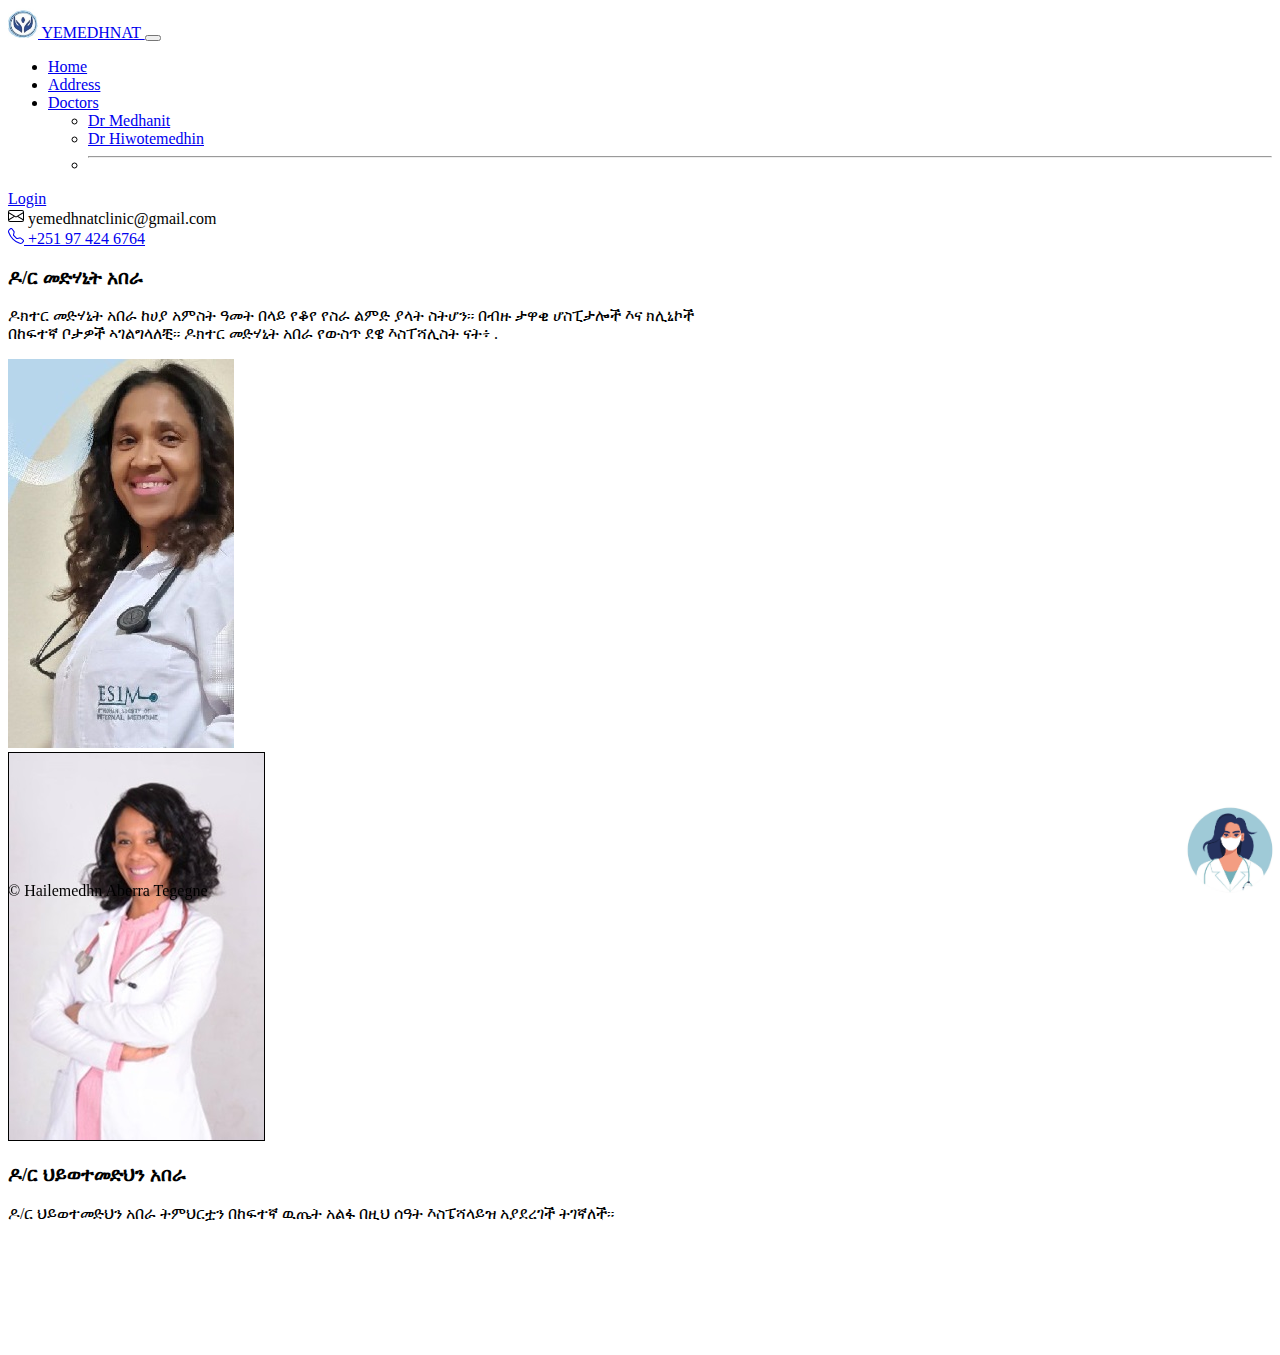
==== commit 04892281: "fixed appointment" ====
--- a/about.html
+++ b/about.html
@@ -11,7 +11,7 @@
       
       <nav class="navbar navbar-expand-lg navbar-light bg-light">
         <a class="navbar-brand" href="#">
-        <img src="/clinic/image/logo.jpg" width="30" height="30" class="d-inline-block align-top" alt="">
+        <img src="./image/logo.jpg" width="30" height="30" class="d-inline-block align-top" alt="">
         YEMEDHNAT
         </a>
         <button class="navbar-toggler me-3" type="button" data-bs-toggle="collapse" data-bs-target="#navbarSupportedContent" aria-controls="navbarSupportedContent" aria-expanded="false" aria-label="Toggle navigation">
@@ -103,7 +103,7 @@
         &copy Hailemedhn Aberra Tegegne
       </div>
     </footer>
-    <a href="chat.html"><img src="/clinic/image/drM.jpg" class="whatsapp" id="whatsapp" /></a>
+    <a href="chat.html"><img src="./image/drM.jpg" class="whatsapp" id="whatsapp" /></a>
     
     <script src="https://cdn.jsdelivr.net/npm/bootstrap@5.3.1/dist/js/bootstrap.bundle.min.js" integrity="sha384-HwwvtgBNo3bZJJLYd8oVXjrBZt8cqVSpeBNS5n7C8IVInixGAoxmnlMuBnhbgrkm" crossorigin="anonymous"></script>
   </body>
--- a/style.css
+++ b/style.css
@@ -291,7 +291,7 @@
 .appointment_schedule,.doctors{
     height:10vw;
     width:20vw;
-    min-width: 80px;;
+    min-width: 100px;;
     min-height: 80px;
     z-index: 2;
     background-color: black;
